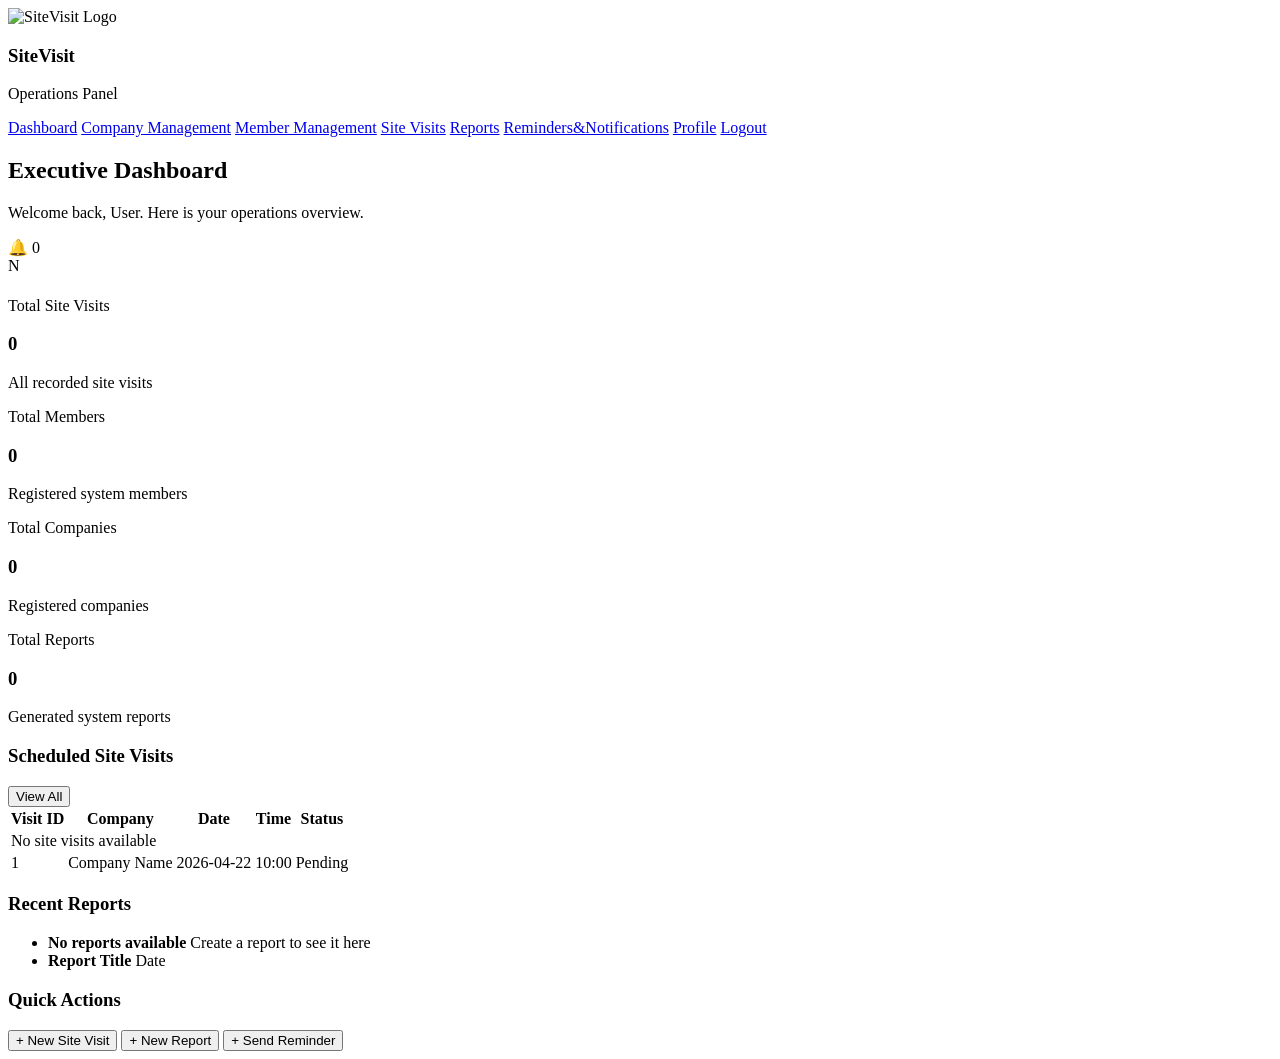
==== src/main/resources/templates/dashboard.html @ d61957ad "fix profile" ====
<!DOCTYPE html>
<html lang="en">
<head>
    <meta charset="UTF-8" />
    <meta name="viewport" content="width=device-width, initial-scale=1.0" />
    <title>Dashboard | SiteVisit Smart Field Operations</title>
    <link rel="stylesheet" href="/css/dashboard.css" />
    <link rel="preconnect" href="https://fonts.googleapis.com" />
    <link rel="preconnect" href="https://fonts.gstatic.com" crossorigin />
    <link rel="stylesheet"
          href="https://cdnjs.cloudflare.com/ajax/libs/font-awesome/6.6.0/css/all.min.css"/>
    <link
            href="https://fonts.googleapis.com/css2?family=Inter:wght@400;500;600;700;800&display=swap"
            rel="stylesheet"
    />
</head>
<body>

<section class="dashboard-section">
    <div class="dashboard-shell">

        <aside class="sidebar">
            <div class="sidebar-brand">
                <div class="sidebar-logo">
                    <img src="/images/siteVisit%20logo.png" alt="SiteVisit Logo" class="actual-logo" />
                </div>
                <div>
                    <h3>SiteVisit</h3>
                    <p>Operations Panel</p>
                </div>
            </div>

            <nav class="sidebar-links">
                <a href="/dashboard" class="active">Dashboard</a>
                <a href="/companies">Company Management</a>
                <a href="/members">Member Management</a>
                <a href="/site-visits">Site Visits</a>
                <a href="/reports">Reports</a>
                <a href="/reminders-notifications">Reminders&Notifications</a>
                <a href="/profile">Profile</a>
                <a href="/login">Logout</a>
            </nav>
        </aside>

        <section class="dashboard-content">
            <div class="dashboard-topbar">
                <div>
                    <h2>Executive Dashboard</h2>
                    <p th:text="'Welcome back, ' + ${fullName} + '. Here is your operations overview.'">
                        Welcome back, User. Here is your operations overview.
                    </p>
                </div>

                <div class="topbar-actions">
                    <div class="notification-bell" onclick="window.location.href='/reminders-notifications'">
                        🔔 <span id="notif-count">0</span>
                    </div>

                    <div class="profile-card">
                        <div class="profile-avatar" th:text="${initial}">N</div>
                        <div>
                            <h4 th:text="${fullName}"></h4>
                            <span th:text="${role}"></span>
                        </div>
                    </div>

                </div>
            </div>
            <div class="stats-grid">
                <div class="stat-card">
                    <span>Total Site Visits</span>
                    <h3 th:text="${totalSiteVisits}">0</h3>
                    <p>All recorded site visits</p>
                </div>

                <div class="stat-card">
                    <span>Total Members</span>
                    <h3 th:text="${totalMembers}">0</h3>
                    <p>Registered system members</p>
                </div>

                <div class="stat-card">
                    <span>Total Companies</span>
                    <h3 th:text="${totalCompanies}">0</h3>
                    <p>Registered companies</p>
                </div>

                <div class="stat-card">
                    <span>Total Reports</span>
                    <h3 th:text="${totalReports}">0</h3>
                    <p>Generated system reports</p>
                </div>
            </div>
            <div class="dashboard-grid">
                <div class="panel large-panel">
                    <div class="panel-header">
                        <h3>Scheduled Site Visits</h3>
                        <button class="btn btn-primary small-btn" onclick="window.location.href='/site-visits'">
                            View All
                        </button>
                    </div>

                    <div class="table-wrapper">
                        <table>
                            <thead>
                            <tr>
                                <th>Visit ID</th>
                                <th>Company</th>
                                <th>Date</th>
                                <th>Time</th>
                                <th>Status</th>
                            </tr>
                            </thead>
                            <tbody>
                            <tr th:if="${#lists.isEmpty(siteVisits)}">
                                <td colspan="5">No site visits available</td>
                            </tr>

                            <tr th:each="visit, iterStat : ${siteVisits}" th:if="${iterStat.index < 3}">
                                <td th:text="${visit.id}">1</td>
                                <td th:text="${visit.company != null ? visit.company.name : 'No Company'}">Company Name</td>
                                <td th:text="${visit.visitDate}">2026-04-22</td>
                                <td th:text="${visit.visitTime}">10:00</td>
                                <td>
                                    <span class="status" th:text="${visit.status}">Pending</span>
                                </td>
                            </tr>
                            </tbody>
                        </table>
                    </div>
                </div>

                <div class="dashboard-side">
                    <div class="panel">
                        <div class="panel-header">
                            <h3>Recent Reports</h3>
                        </div>

                        <ul class="report-list">

                            <li th:if="${#lists.isEmpty(reports)}">
                                <strong>No reports available</strong>
                                <span>Create a report to see it here</span>
                            </li>

                            <li th:each="report : ${reports}">
                                <strong th:text="${report.title}">Report Title</strong>

                                <span th:text="${#temporals.format(report.createdAt, 'yyyy-MM-dd HH:mm')}">
            Date
        </span>
                            </li>

                        </ul>
                    </div>

                    <div class="panel">
                        <div class="panel-header">
                            <h3>Quick Actions</h3>
                        </div>

                        <div class="quick-actions">
                            <button onclick="window.location.href='/site-visits'">+ New Site Visit</button>
                            <button onclick="window.location.href='/reports'">+ New Report</button>
                            <button onclick="window.location.href='/reminders-notifications'">+ Send Reminder</button>
                        </div>
                    </div>
                </div>
            </div>

        </section>
    </div>
</section>

<script>
    function showMessage(message) {
        alert(message);
    }

</script>
<script src="/js/notifications.js"></script>
</body>
</html>
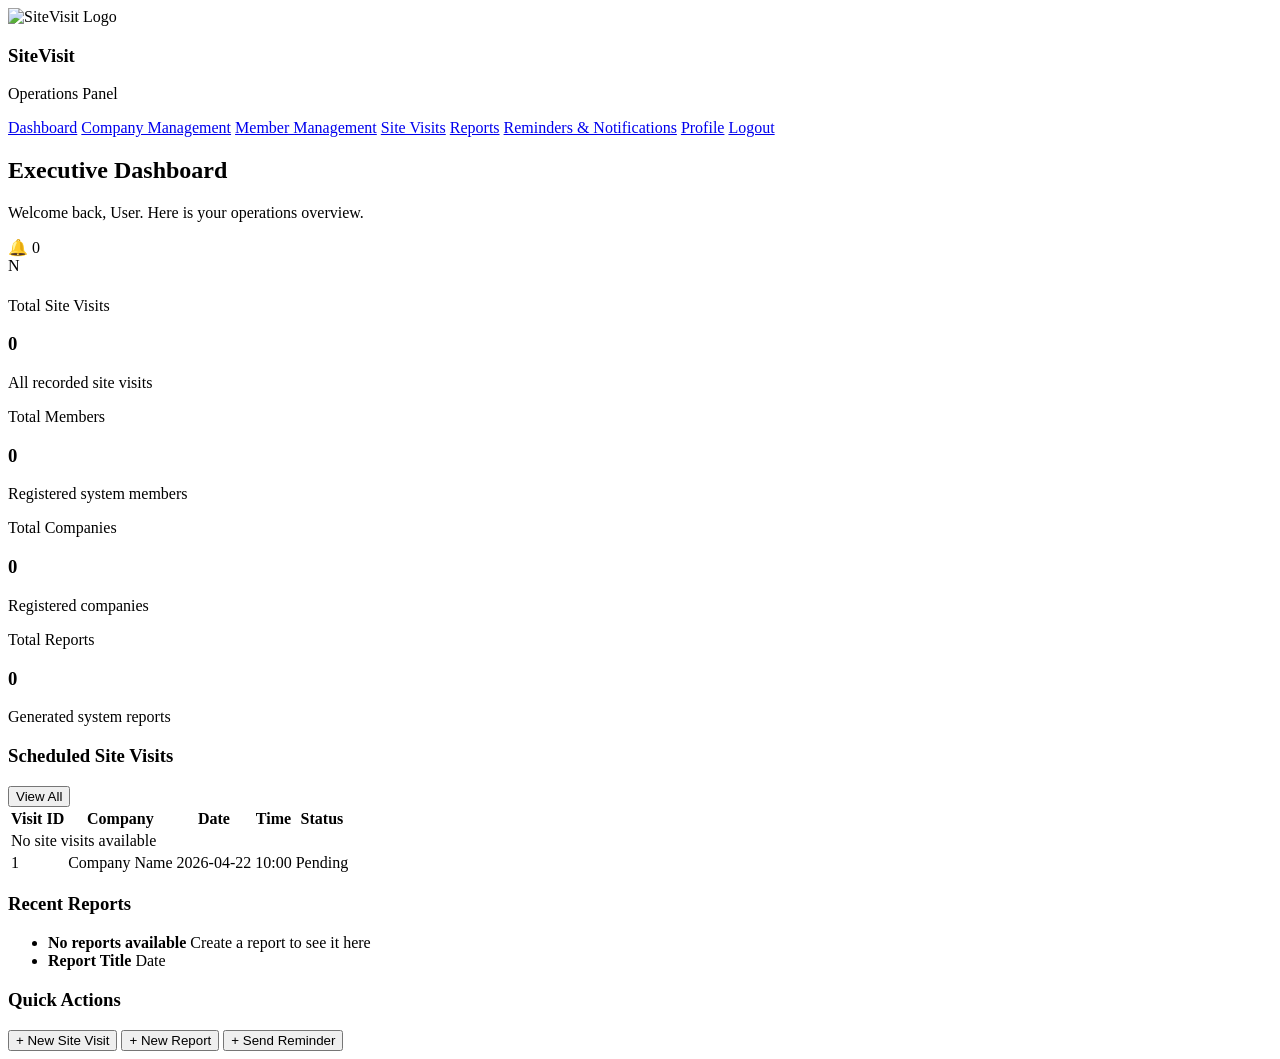
==== commit c35858c6: "Merged latest changes from amhle branch" ====
--- a/src/main/resources/templates/dashboard.html
+++ b/src/main/resources/templates/dashboard.html
@@ -36,7 +36,7 @@
                 <a href="/members">Member Management</a>
                 <a href="/site-visits">Site Visits</a>
                 <a href="/reports">Reports</a>
-                <a href="/reminders-notifications">Reminders&Notifications</a>
+                <a href="/reminders-notifications">Reminders & Notifications</a>
                 <a href="/profile">Profile</a>
                 <a href="/login">Logout</a>
             </nav>
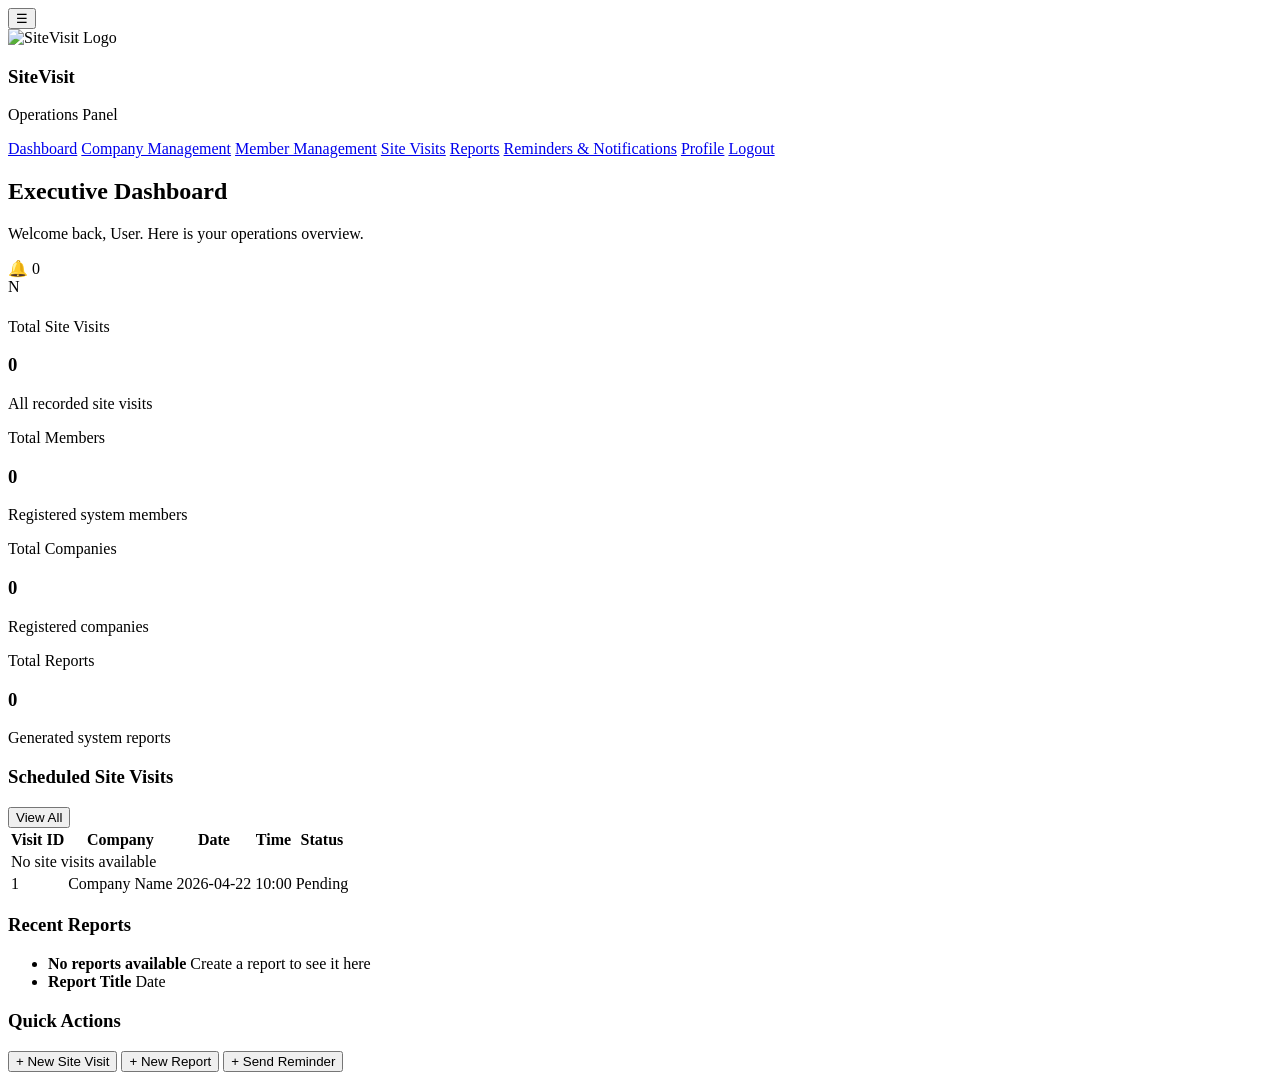
==== commit d9bedf07: "mobile view fix" ====
--- a/src/main/resources/templates/dashboard.html
+++ b/src/main/resources/templates/dashboard.html
@@ -20,6 +20,7 @@
     <div class="dashboard-shell">
 
         <aside class="sidebar">
+            <button class="mobile-menu-btn" onclick="toggleSidebar()">☰</button>
             <div class="sidebar-brand">
                 <div class="sidebar-logo">
                     <img src="/images/siteVisit%20logo.png" alt="SiteVisit Logo" class="actual-logo" />
@@ -179,5 +180,37 @@
 
 </script>
 <script src="/js/notifications.js"></script>
+<script>
+    function showMessage(message) {
+        alert(message);
+    }
+
+    function toggleSidebar() {
+        document.querySelector('.sidebar').classList.toggle('show');
+    }
+
+    document.addEventListener('click', function (event) {
+
+        const sidebar = document.querySelector('.sidebar');
+        const menuBtn = document.querySelector('.mobile-menu-btn');
+
+        if (
+            sidebar.classList.contains('show') &&
+            !sidebar.contains(event.target) &&
+            !menuBtn.contains(event.target)
+        ) {
+            sidebar.classList.remove('show');
+        }
+    });
+
+    document.querySelectorAll('.sidebar a').forEach(link => {
+        link.addEventListener('click', () => {
+            document.querySelector('.sidebar').classList.remove('show');
+        });
+    });
+</script>
+
+<script src="/js/notifications.js"></script>
 </body>
-</html>+</html>
+
